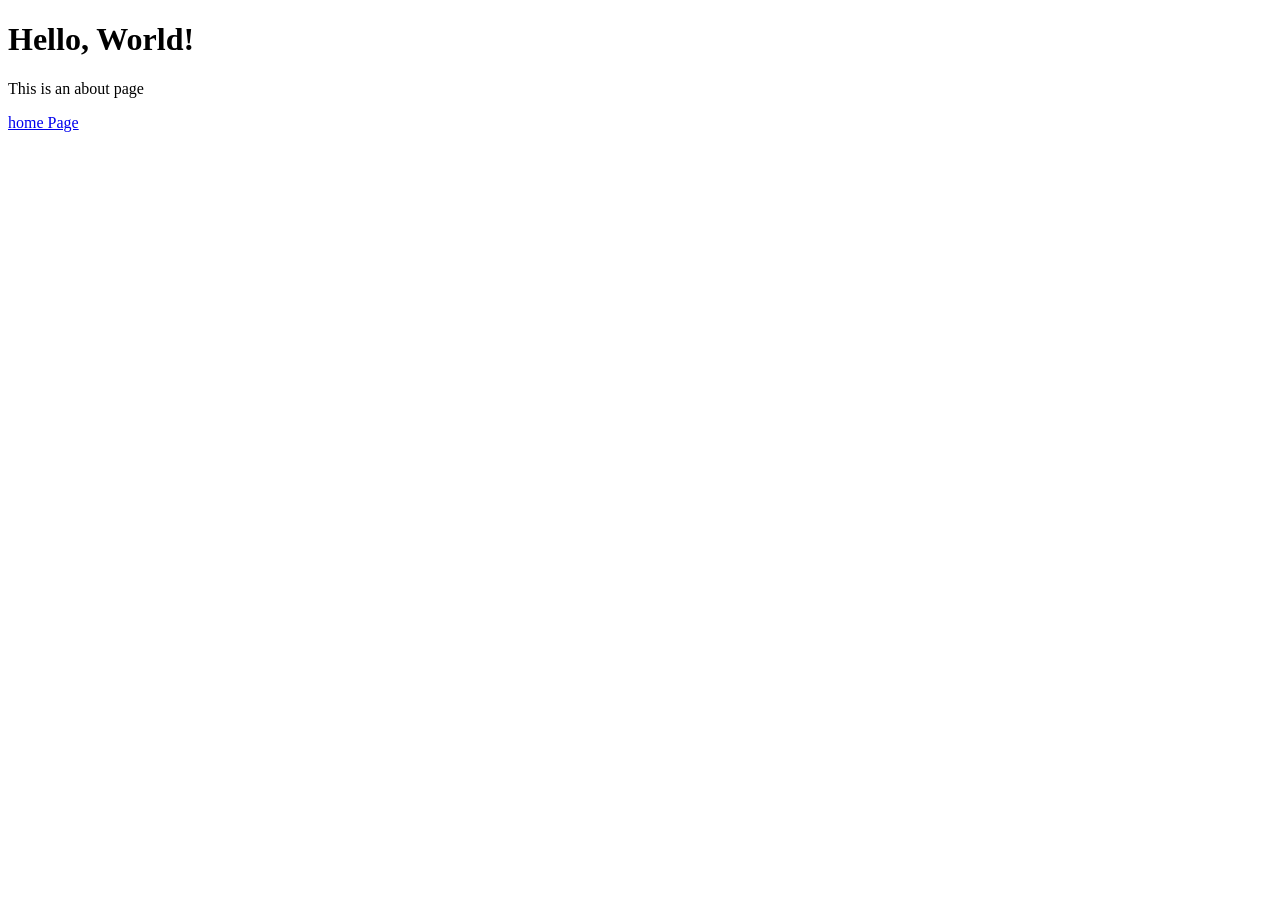
==== lab 1/about.html @ 5837f930 "added links" ====
<!DOCTYPE html>
<html lang="en">
    <head>
        <charset="UTF-8">
        <title>About Page</title>
    </head>

    <body>
        <h1>Hello, World!</h1> 
        <p>This is an about page</p>
        <a href="home.html">home Page</a>
    </body>
</html>
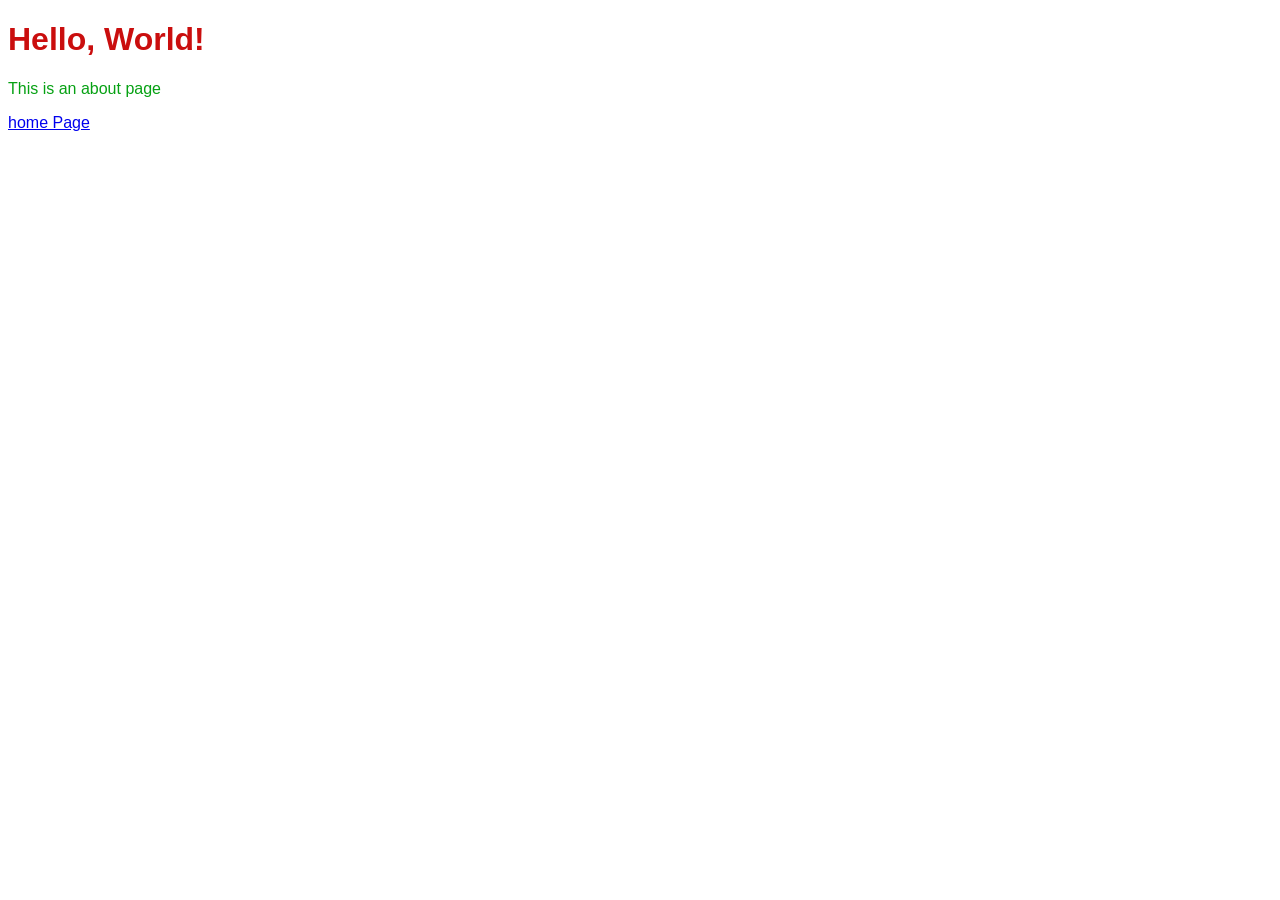
==== commit bbd5b030: "added the css links" ====
--- a/lab 1/about.html
+++ b/lab 1/about.html
@@ -3,11 +3,12 @@
     <head>
         <charset="UTF-8">
         <title>About Page</title>
+        <link rel="stylesheet" href="styles.css">
     </head>
 
     <body>
         <h1>Hello, World!</h1> 
         <p>This is an about page</p>
-        <a href="home.html">home Page</a>
+        <a href="index.html">home Page</a>
     </body>
 </html>
--- a/lab 1/styles.css
+++ b/lab 1/styles.css
@@ -0,0 +1,8 @@
+body {
+    font-family: Arial, sans-serif;}
+head {
+    color: #26c1ec}
+h1 {
+    color: #ca0e0e}
+p {
+    color: #06a113}
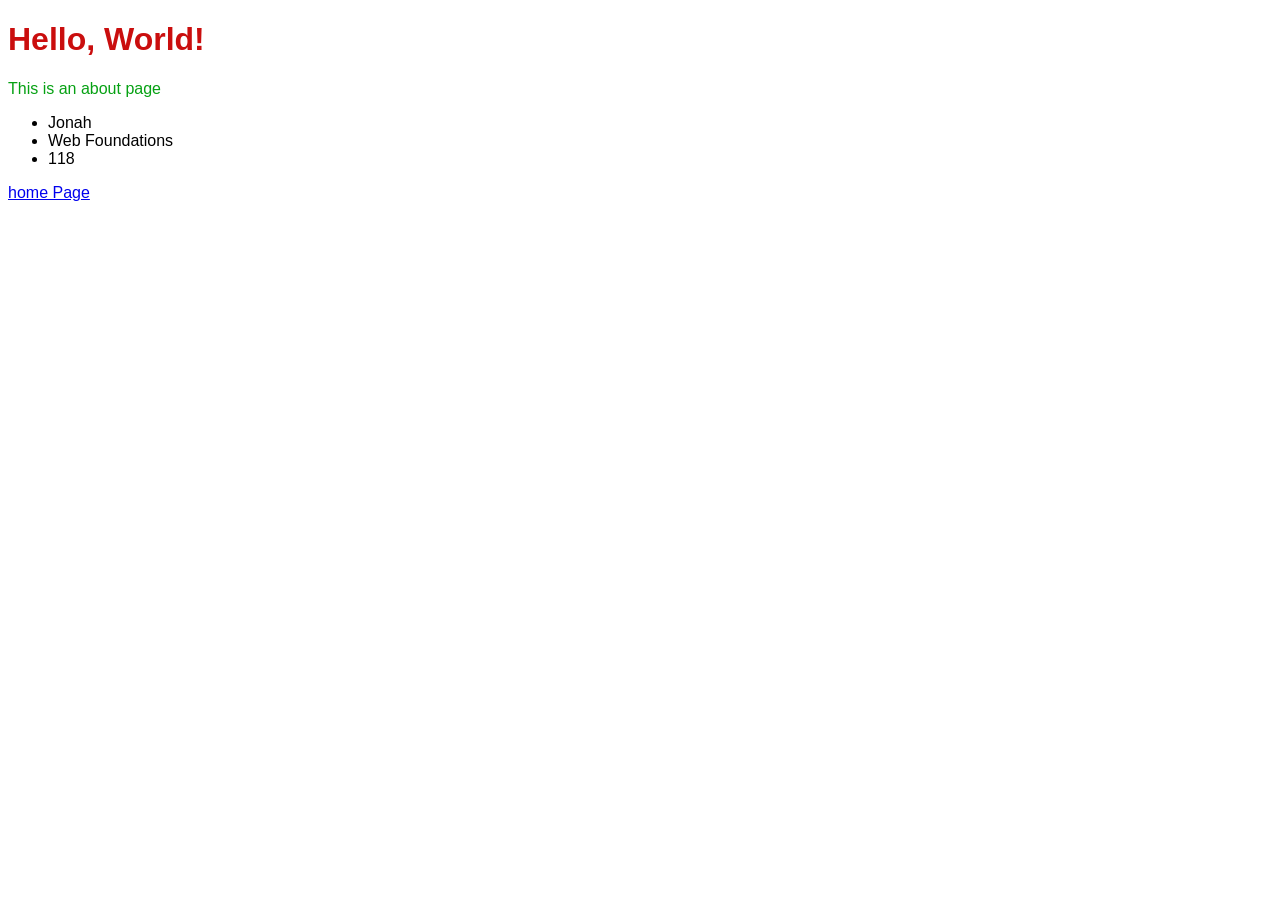
==== commit a02a1f9b: "added a list" ====
--- a/lab 1/about.html
+++ b/lab 1/about.html
@@ -9,6 +9,11 @@
     <body>
         <h1>Hello, World!</h1> 
         <p>This is an about page</p>
+        <ul>
+            <li>Jonah</li>
+            <li>Web Foundations</li>
+            <li>118</li>
+        </ul>
         <a href="index.html">home Page</a>
     </body>
 </html>
--- a/lab 1/styles.css
+++ b/lab 1/styles.css
@@ -1,7 +1,5 @@
 body {
     font-family: Arial, sans-serif;}
-head {
-    color: #26c1ec}
 h1 {
     color: #ca0e0e}
 p {
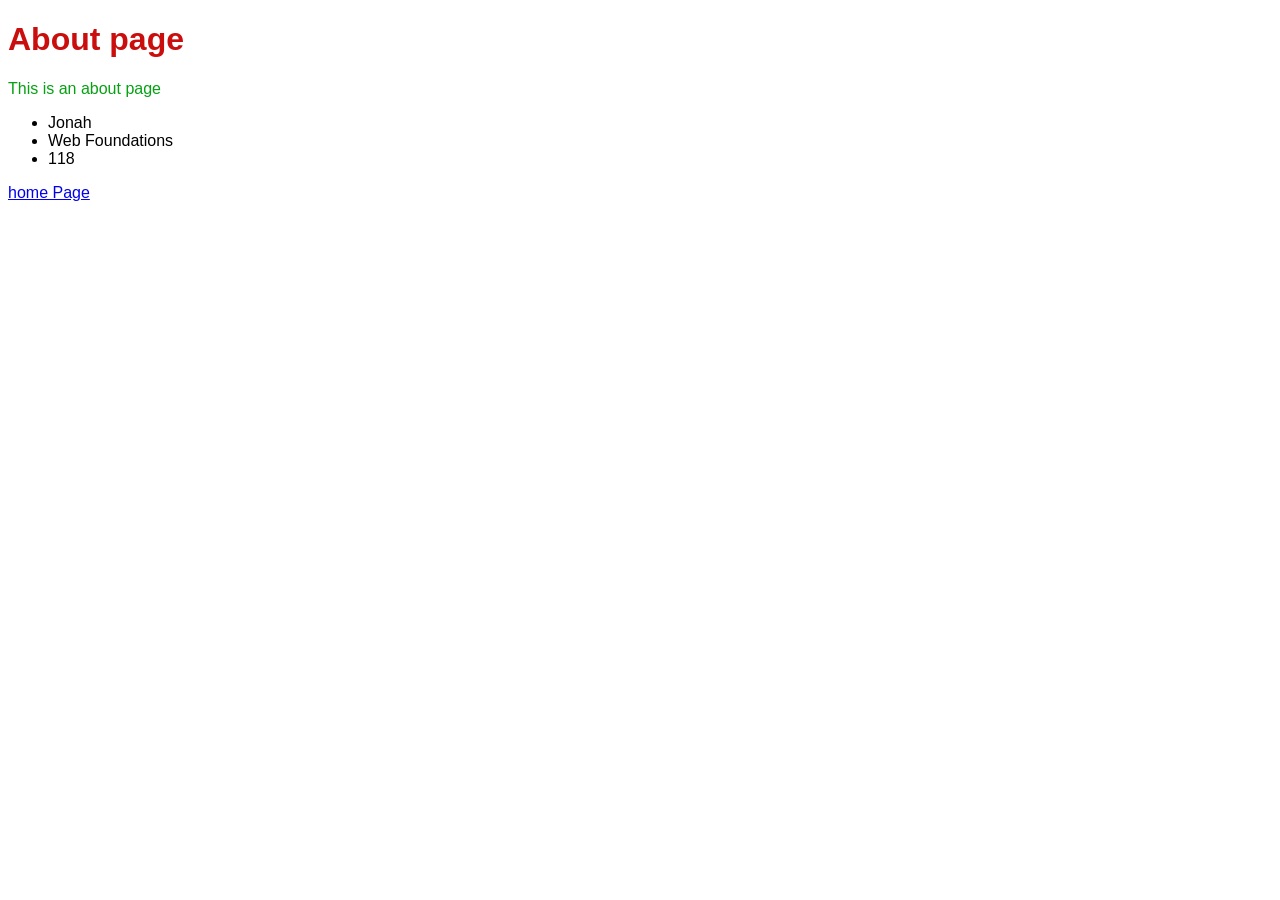
==== commit 667f3d7f: "changed heads" ====
--- a/lab 1/about.html
+++ b/lab 1/about.html
@@ -7,7 +7,7 @@
     </head>
 
     <body>
-        <h1>Hello, World!</h1> 
+        <h1>About page</h1> 
         <p>This is an about page</p>
         <ul>
             <li>Jonah</li>
